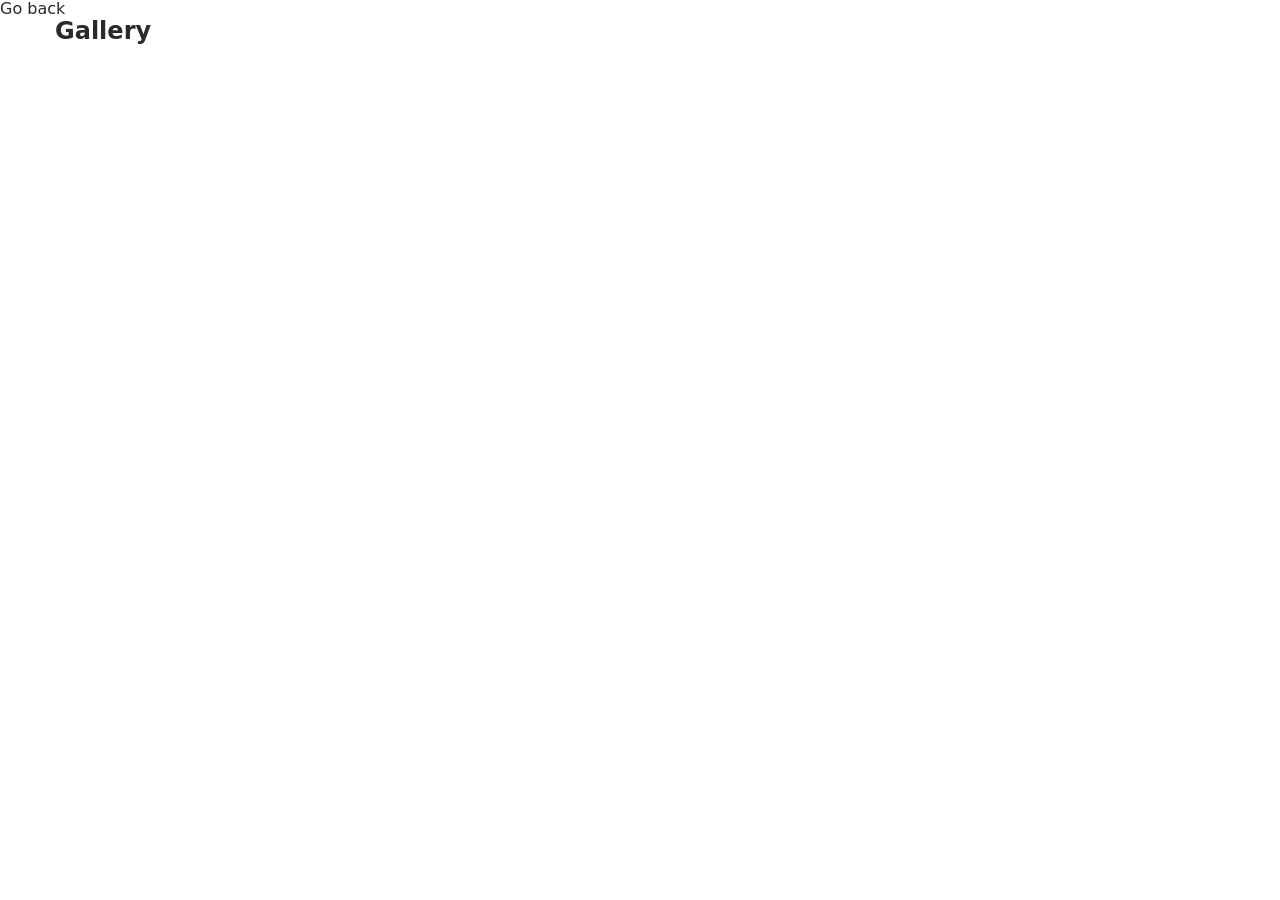
==== pages/06-templating.html @ 1dcda71a "classwork" ====
<!DOCTYPE html>
<html lang="en">
  <head>
    <meta charset="UTF-8" />
    <meta name="viewport" content="width=device-width, initial-scale=1.0" />
    <title>Templating</title>
    <!-- Підключення стилів -->
    <link
      rel="stylesheet"
      href="https://cdnjs.cloudflare.com/ajax/libs/modern-normalize/3.0.1/modern-normalize.min.css"
    />
    <link rel="stylesheet" href="../css/06-templating.css" />

    <!-- Підключення скриптів -->
    <script type="module" src="../js/06-templating.js"></script>
  </head>
  <body>
    <p><a href="../index.html">Go back</a></p>

    <section class="gallery">
      <div class="container">
        <h1 class="js-title">Gallery</h1>
        <ul class="gallery js-gallery"></ul>
      </div>
    </section>
  </body>
</html>
---- css/06-templating.css ----
@import url('./reset.css');

.container {
  width: 1200px;
  margin: 0 auto;
  padding-left: 15px;
  padding-right: 15px;
}

.gallery {
  display: flex;
  flex-wrap: wrap;
}

.gallery-item {
  width: calc((100% - 90px) / 3);
  margin-left: 30px;
  margin-top: 30px;
}
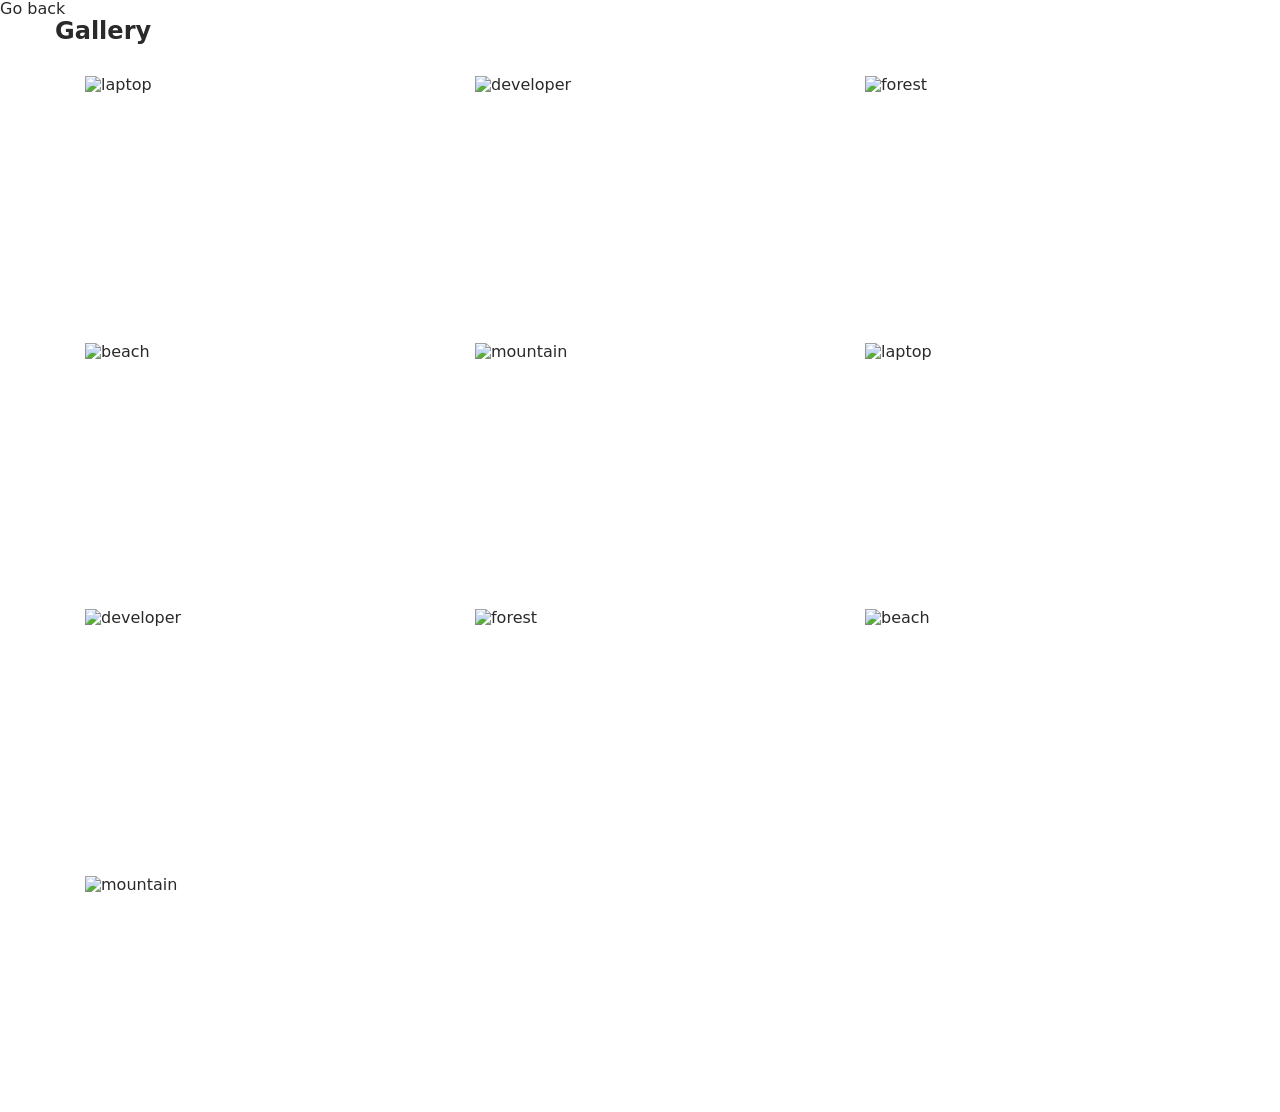
==== commit 8a30e0a4: "classwork" ====
--- a/pages/06-templating.html
+++ b/pages/06-templating.html
@@ -20,7 +20,11 @@
     <section class="gallery">
       <div class="container">
         <h1 class="js-title">Gallery</h1>
-        <ul class="gallery js-gallery"></ul>
+        <ul class="gallery js-gallery">
+          <li>item-1</li>
+          <li>item-2</li>
+          <li>item-3</li>
+        </ul>
       </div>
     </section>
   </body>
